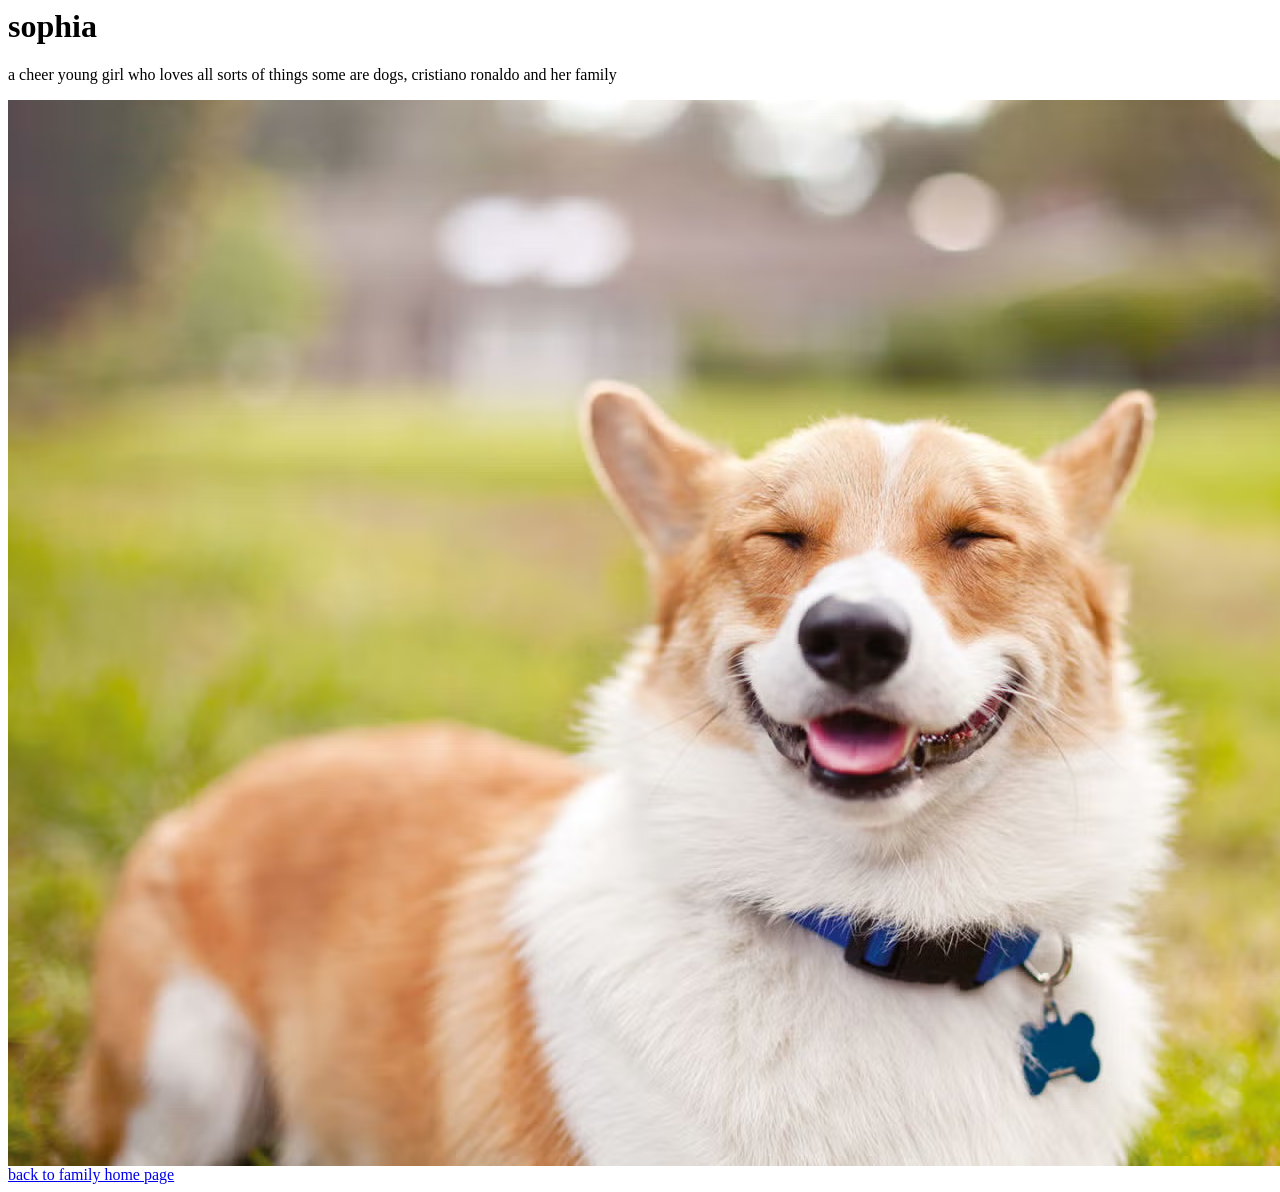
==== sophia.htm @ 0b4b7d7a "Update sophia.htm" ====
<head>
    <h1>
        sophia
    </h1>
    <link rel="stylesheet" href="style.css">
</head>
<body>
    <p>
    a cheer young girl who loves all sorts of things
    some are dogs, cristiano ronaldo and her family
    </p>
    <img src="dog.jpg.avif" class="photo" sizes="1">
    <a href=http://127.0.0.1:3000/python/family/playground.htm?vscode-livepreview=true>
        back to family home page
    </a>
</body>
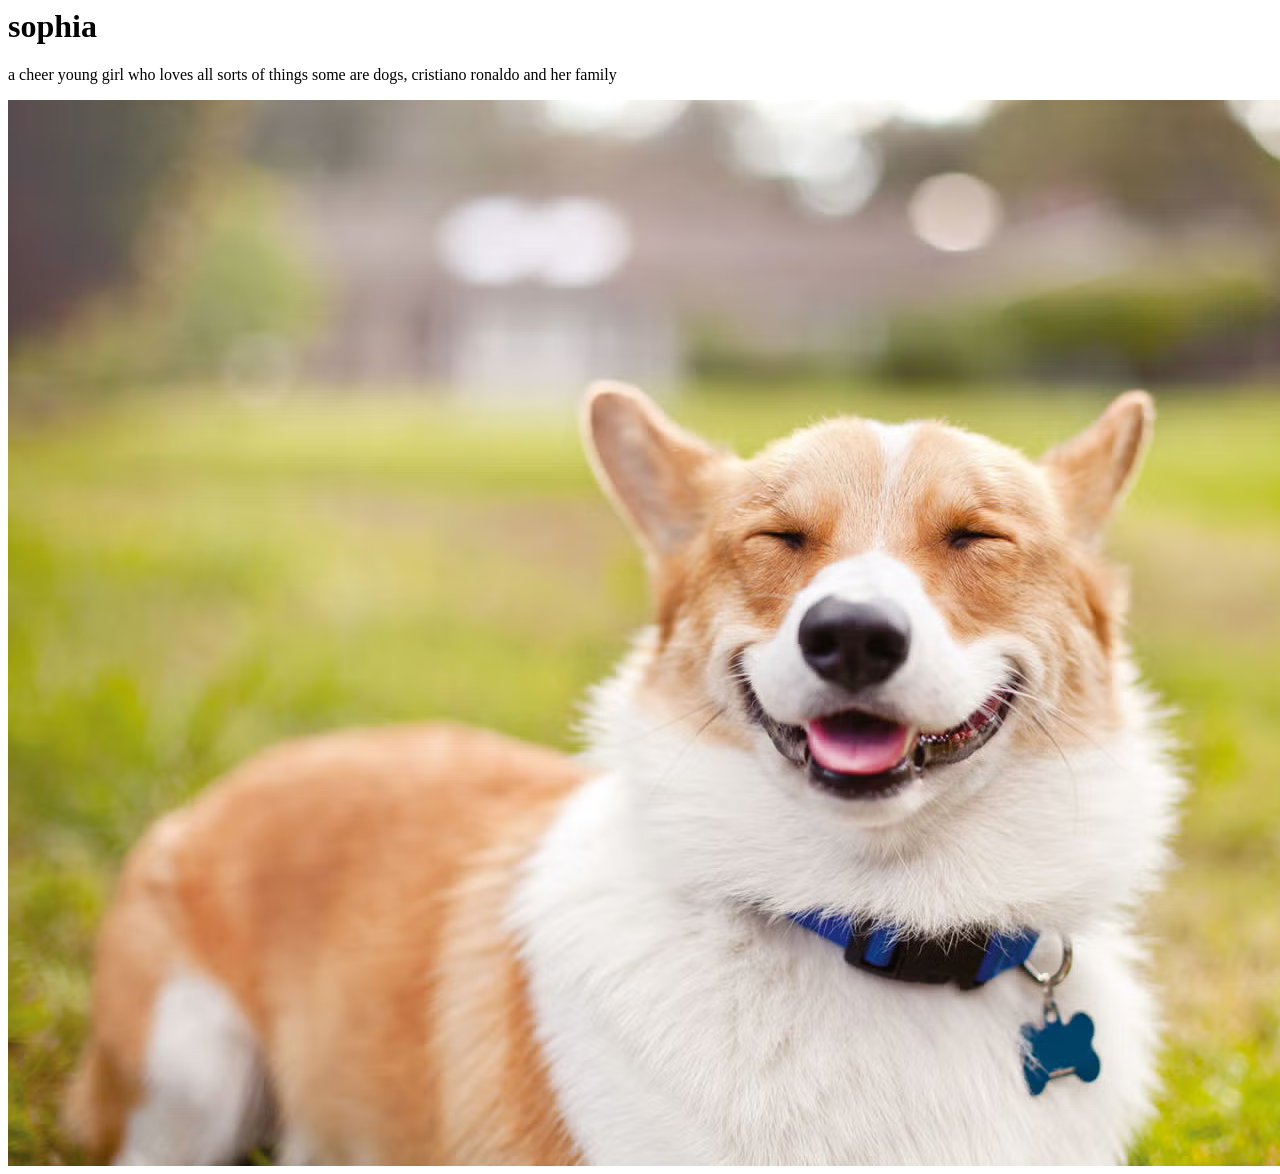
==== commit efc574cd: "Update sophia.htm" ====
--- a/sophia.htm
+++ b/sophia.htm
@@ -10,7 +10,7 @@
     some are dogs, cristiano ronaldo and her family
     </p>
     <img src="dog.jpg.avif" class="photo" sizes="1">
-    <a href=http://127.0.0.1:3000/python/family/playground.htm?vscode-livepreview=true>
+    <a href=
         back to family home page
     </a>
 </body>
